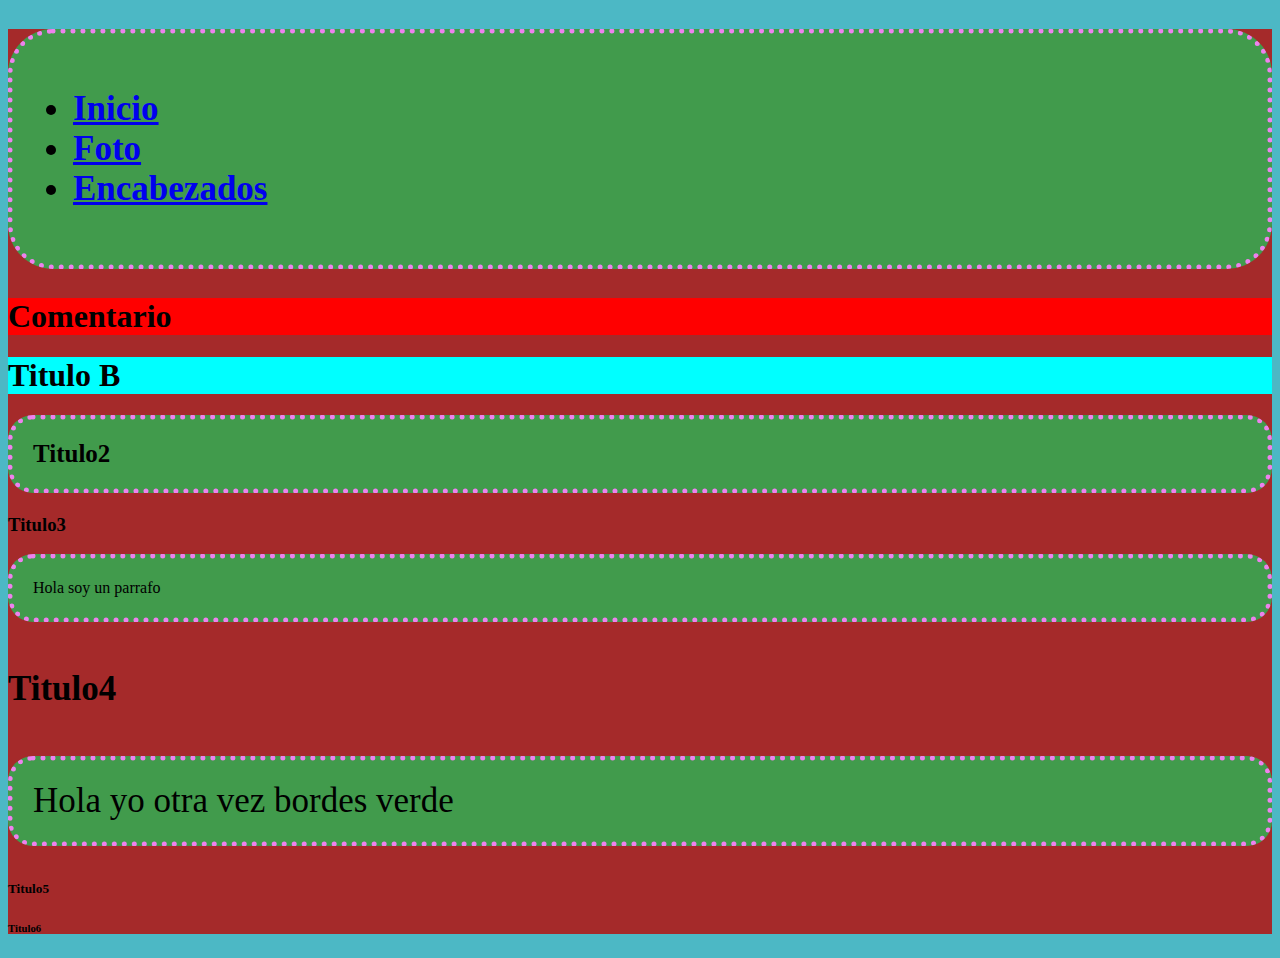
==== Rutas/Cabecera.html @ fc32b2da "Anadir clase contenido y div" ====
<!DOCTYPE html>




<html lang="es">

<head>
    <meta charset="UTF-8">
    <title>Adrian - Cabecera</title>
    <link rel="stylesheet" href="../Estilos/EstilosAdrian.css">


    <link rel="stylesheet" href="../Estilos/EstilosGenerales.css">


    <link rel="stylesheet" href="https://cdnjs.cloudflare.com/ajax/libs/animate.css/3.5.2/animate.css">
    
</head>

<body>
    
    <h2 class="texto-grande"> 
        <ul>
            <li>
            <a href="../Index.html">
            
            Inicio
            
            </a>
        
            </li>
            <li>
            <a href="Foto.html">
            
            Foto
            
            </a>
            </li>
            <li>
            <a href="Cabecera.html">
            
            Encabezados
            
            </a></li>
            
        </ul>
    </h2>
    
    <!--    div.contenido -->
    <div class="contenido">
        
        <h1>Comentario</h1>
    <h1 style="background-color:aqua;">Titulo B</h1>
    <h2 class="bordes-verde">Titulo2</h2>
    <h3>Titulo3</h3>
    <p class="bordes-verde"> Hola soy un parrafo</p>

    <div class="animated tada texto-grande">

        <h4>Titulo4</h4>

        <p class="bordes-verde">Hola yo otra vez bordes verde</p>

    </div>




    <h5>Titulo5</h5>
    <h6>Titulo6</h6>
        
    </div>
    
    
    
    
    

</body>

</html>
---- Estilos/EstilosAdrian.css ----
.bordes-verde {
    background-color: green;
    border-radius: 25px;
    padding: 20px;
    background-color: #419b4c;
    border: 5px dotted violet;
    padding: 20px;
}

.texto-grande {
    font-size: 35px;
}

.img-150x150 {
    width: 150px;
    height: 150px;
}
---- Estilos/EstilosGenerales.css ----
html {
    background-color: #4cb8c5;
}

h1 {
    background-color: blue;
    font-family: fantasy;
}

h2 {
    background-color: green;
    font-size: 15px;
    font-size: 25px;
    border-radius: 25px;
    border: 2px solid #73AD21;
    padding: 20px;
    background-color: #419b4c;
    font-size: 15px;
    font-size: 25px;
    border-radius: 45px;
    border: 5px dotted violet;
    padding: 20px;
}


h1 {
    background-color: red;
}

head {
    background-color: black;
}

body {
    background-color: brown;
}
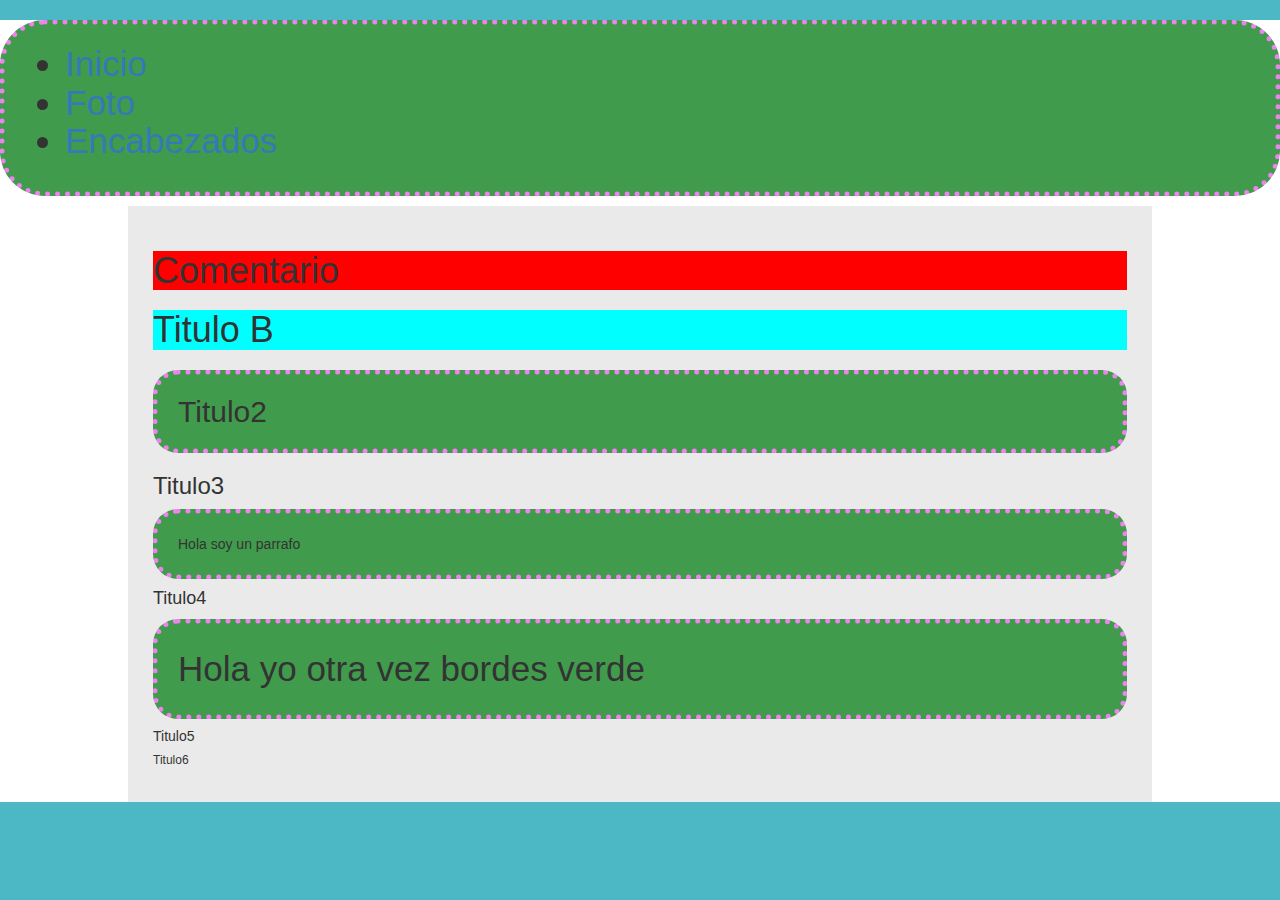
==== commit 7792fcde: "Bootstrap" ====
--- a/Rutas/Cabecera.html
+++ b/Rutas/Cabecera.html
@@ -15,6 +15,9 @@
 
 
     <link rel="stylesheet" href="https://cdnjs.cloudflare.com/ajax/libs/animate.css/3.5.2/animate.css">
+    
+    <!--    link -->
+    <link rel="stylesheet" href="https://maxcdn.bootstrapcdn.com/bootstrap/3.3.7/css/bootstrap.min.css">
     
 </head>
 
@@ -50,7 +53,7 @@
     <!--    div.contenido -->
     <div class="contenido">
         
-        <h1>Comentario</h1>
+    <h1>Comentario</h1>
     <h1 style="background-color:aqua;">Titulo B</h1>
     <h2 class="bordes-verde">Titulo2</h2>
     <h3>Titulo3</h3>
--- a/Estilos/EstilosAdrian.css
+++ b/Estilos/EstilosAdrian.css
@@ -1,4 +1,5 @@
 
+/*CLASES*/
 .bordes-verde {
     background-color: green;
     border-radius: 25px;
@@ -15,4 +16,35 @@
 .img-150x150 {
     width: 150px;
     height: 150px;
-}+}
+
+/*IDS*/
+
+#nombre {
+    background-color: green;
+}
+
+.contenido {
+    margin-left: 10%;
+    margin-right: 10%;
+    border: 10px solid transparent;
+    padding: 15px;
+    -webkit-border-image: url(http://www.w3schools.com/cssref/border.png) 30 stretch;
+    -o-border-image: url(http://www.w3schools.com/cssref/border.png) 30 stretch;
+    border-image: url(http://www.w3schools.com/cssref/border.png) 30 stretch;
+    background-color: #eaeaea;
+}
+
+
+}
+
+
+
+
+
+
+
+
+
+
+
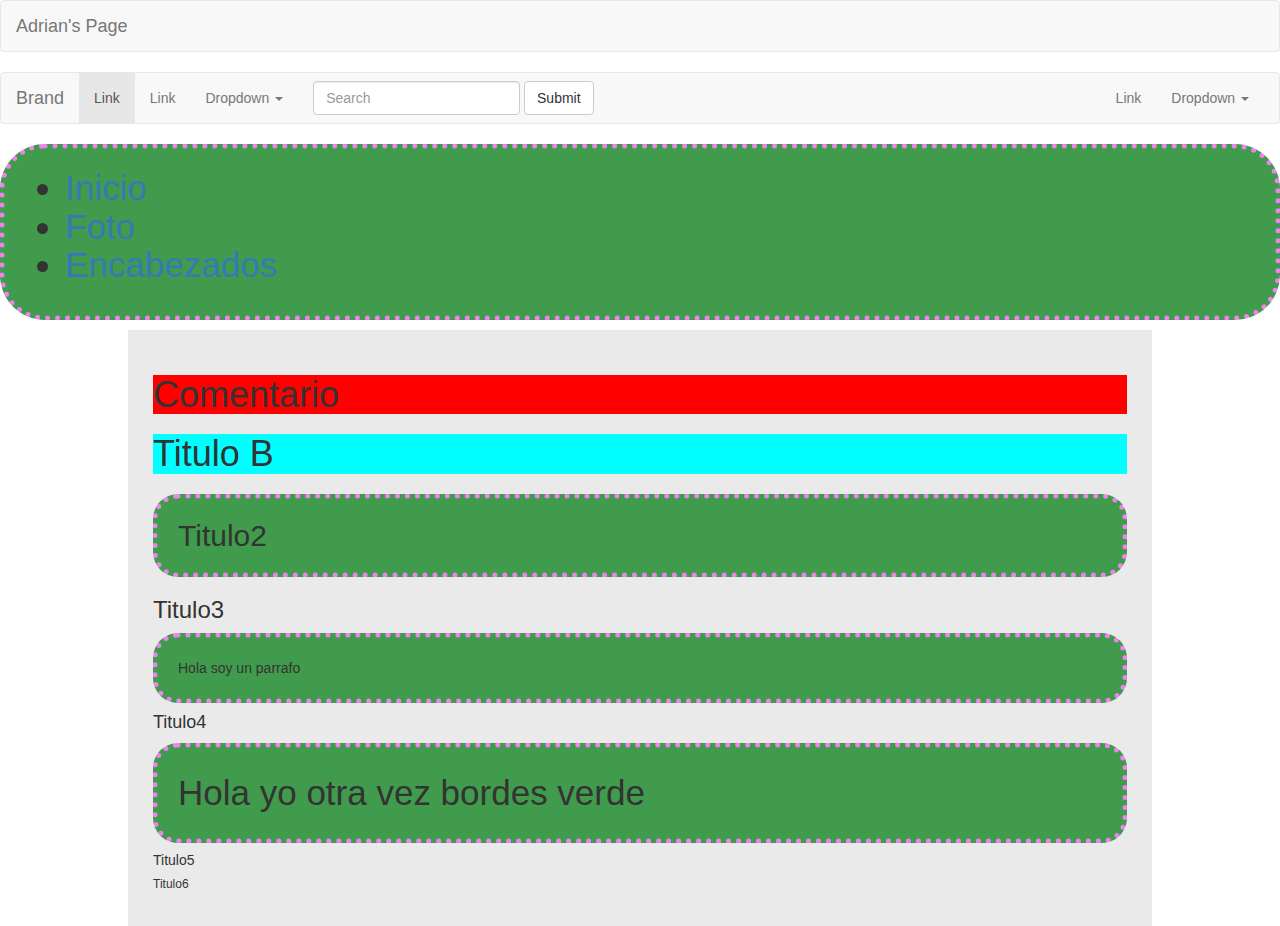
==== commit 01371c72: "Mas" ====
--- a/Rutas/Cabecera.html
+++ b/Rutas/Cabecera.html
@@ -15,14 +15,93 @@
 
 
     <link rel="stylesheet" href="https://cdnjs.cloudflare.com/ajax/libs/animate.css/3.5.2/animate.css">
-    
+
     <!--    link -->
     <link rel="stylesheet" href="https://maxcdn.bootstrapcdn.com/bootstrap/3.3.7/css/bootstrap.min.css">
-    
+
 </head>
 
 <body>
+
+
+
+
+    <!--   div.container-fluid>div.navbar-header
+  -->
+    <nav class="navbar navbar-default">
+        <div class="container-fluid">
+            <div class="navbar-header">
+                <a class="navbar-brand">Adrian's Page</a>
+            </div>
+            <!--   div.collapse.navbar-collapse
+  -->
+            <div class="collapse navbar-collapse">
+
+
+            </div>
+        </div>
+    </nav>
     
+    
+
+    <nav class="navbar navbar-default">
+
+        <div class="container-fluid">
+            <!-- Brand and toggle get grouped for better mobile display -->
+            <div class="navbar-header">
+                <button type="button" class="navbar-toggle collapsed" data-toggle="collapse" data-target="#bs-example-navbar-collapse-1" aria-expanded="false">
+                    <span class="sr-only">Toggle navigation</span>
+                    <span class="icon-bar"></span>
+                    <span class="icon-bar"></span>
+                    <span class="icon-bar"></span>
+                </button>
+                <a class="navbar-brand" href="#">Brand</a>
+            </div>
+
+            <!-- Collect the nav links, forms, and other content for toggling -->
+            <div class="collapse navbar-collapse" id="bs-example-navbar-collapse-1">
+                <ul class="nav navbar-nav">
+                    <li class="active"><a href="#">Link <span class="sr-only">(current)</span></a></li>
+                    <li><a href="#">Link</a></li>
+                    <li class="dropdown">
+                        <a href="#" class="dropdown-toggle" data-toggle="dropdown" role="button" aria-haspopup="true" aria-expanded="false">Dropdown <span class="caret"></span></a>
+                        <ul class="dropdown-menu">
+                            <li><a href="#">Action</a></li>
+                            <li><a href="#">Another action</a></li>
+                            <li><a href="#">Something else here</a></li>
+                            <li role="separator" class="divider"></li>
+                            <li><a href="#">Separated link</a></li>
+                            <li role="separator" class="divider"></li>
+                            <li><a href="#">One more separated link</a></li>
+                        </ul>
+                    </li>
+                </ul>
+                <form class="navbar-form navbar-left">
+                    <div class="form-group">
+                        <input type="text" class="form-control" placeholder="Search">
+                    </div>
+                    <button type="submit" class="btn btn-default">Submit</button>
+                </form>
+                <ul class="nav navbar-nav navbar-right">
+                    <li><a href="#">Link</a></li>
+                    <li class="dropdown">
+                        <a href="#" class="dropdown-toggle" data-toggle="dropdown" role="button" aria-haspopup="true" aria-expanded="false">Dropdown <span class="caret"></span></a>
+                        <ul class="dropdown-menu">
+                            <li><a href="#">Action</a></li>
+                            <li><a href="#">Another action</a></li>
+                            <li><a href="#">Something else here</a></li>
+                            <li role="separator" class="divider"></li>
+                            <li><a href="#">Separated link</a></li>
+                        </ul>
+                    </li>
+                </ul>
+            </div>
+            <!-- /.navbar-collapse -->
+        </div>
+        <!-- /.container-fluid -->
+    </nav>
+
+
     <h2 class="texto-grande"> 
         <ul>
             <li>
@@ -49,36 +128,36 @@
             
         </ul>
     </h2>
-    
+
     <!--    div.contenido -->
     <div class="contenido">
-        
-    <h1>Comentario</h1>
-    <h1 style="background-color:aqua;">Titulo B</h1>
-    <h2 class="bordes-verde">Titulo2</h2>
-    <h3>Titulo3</h3>
-    <p class="bordes-verde"> Hola soy un parrafo</p>
 
-    <div class="animated tada texto-grande">
+        <h1>Comentario</h1>
+        <h1 style="background-color:aqua;">Titulo B</h1>
+        <h2 class="bordes-verde">Titulo2</h2>
+        <h3>Titulo3</h3>
+        <p class="bordes-verde"> Hola soy un parrafo</p>
 
-        <h4>Titulo4</h4>
+        <div class="animated tada texto-grande">
 
-        <p class="bordes-verde">Hola yo otra vez bordes verde</p>
+            <h4>Titulo4</h4>
+
+            <p class="bordes-verde">Hola yo otra vez bordes verde</p>
+
+        </div>
+
+
+
+
+        <h5>Titulo5</h5>
+        <h6>Titulo6</h6>
 
     </div>
 
 
 
 
-    <h5>Titulo5</h5>
-    <h6>Titulo6</h6>
-        
-    </div>
-    
-    
-    
-    
-    
+
 
 </body>
 
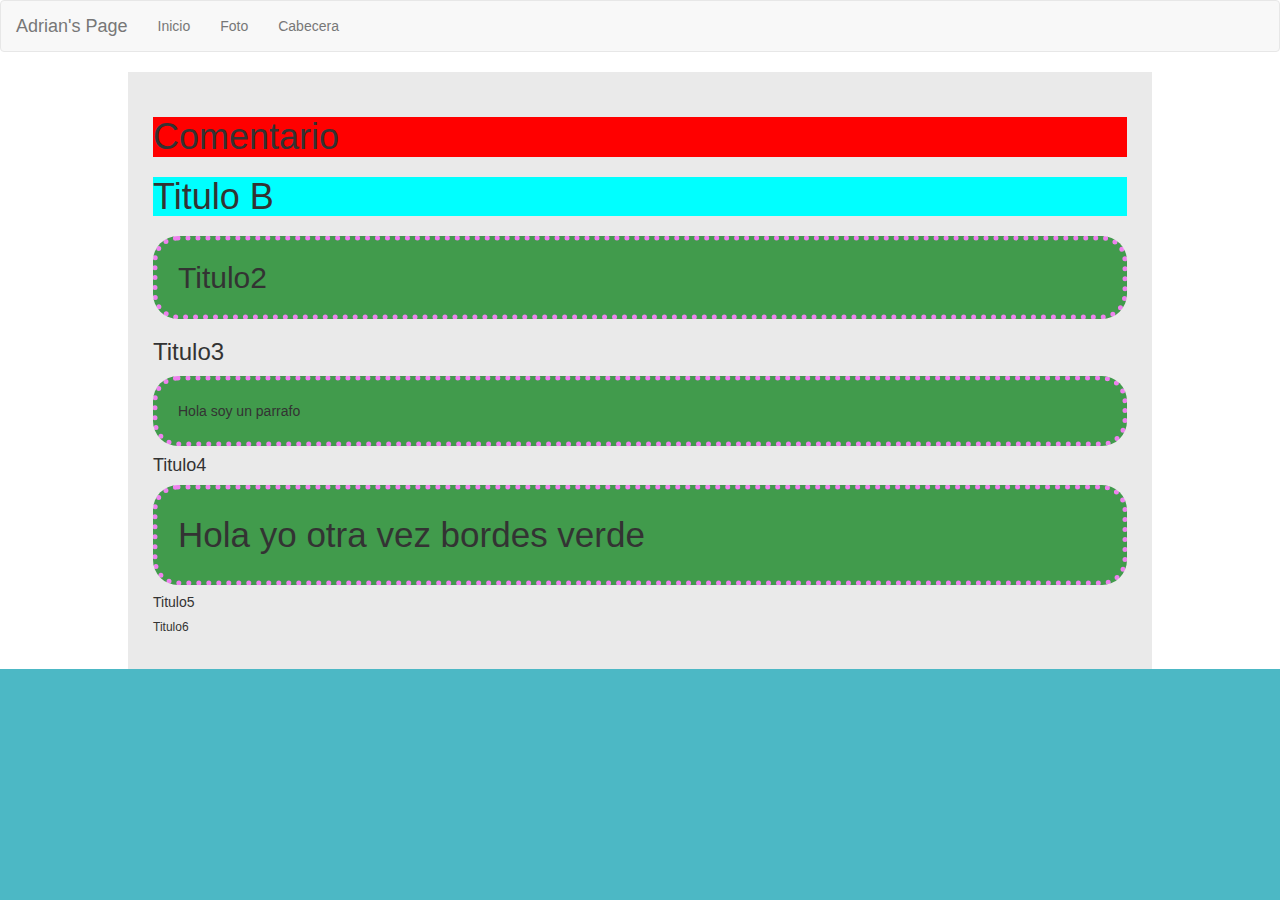
==== commit 349cb953: "Menu en todos los archivos" ====
--- a/Rutas/Cabecera.html
+++ b/Rutas/Cabecera.html
@@ -36,18 +36,27 @@
             <!--   div.collapse.navbar-collapse
   -->
             <div class="collapse navbar-collapse">
-
-
+                <ul class="nav navbar-nav">
+                    <li>
+                        <a href="../Index.html">Inicio </a>
+                    </li>
+                    <li>
+                        <a href="Foto.html">Foto </a>
+                    </li>
+                    <li>
+                        <a href="Cabecera.html">Cabecera </a>
+                    </li>
+                </ul>
             </div>
         </div>
     </nav>
-    
-    
 
+
+<!--
     <nav class="navbar navbar-default">
 
         <div class="container-fluid">
-            <!-- Brand and toggle get grouped for better mobile display -->
+
             <div class="navbar-header">
                 <button type="button" class="navbar-toggle collapsed" data-toggle="collapse" data-target="#bs-example-navbar-collapse-1" aria-expanded="false">
                     <span class="sr-only">Toggle navigation</span>
@@ -58,7 +67,7 @@
                 <a class="navbar-brand" href="#">Brand</a>
             </div>
 
-            <!-- Collect the nav links, forms, and other content for toggling -->
+
             <div class="collapse navbar-collapse" id="bs-example-navbar-collapse-1">
                 <ul class="nav navbar-nav">
                     <li class="active"><a href="#">Link <span class="sr-only">(current)</span></a></li>
@@ -96,11 +105,12 @@
                     </li>
                 </ul>
             </div>
-            <!-- /.navbar-collapse -->
+
         </div>
-        <!-- /.container-fluid -->
+
     </nav>
 
+   
 
     <h2 class="texto-grande"> 
         <ul>
@@ -128,7 +138,8 @@
             
         </ul>
     </h2>
-
+-->
+   
     <!--    div.contenido -->
     <div class="contenido">
 
